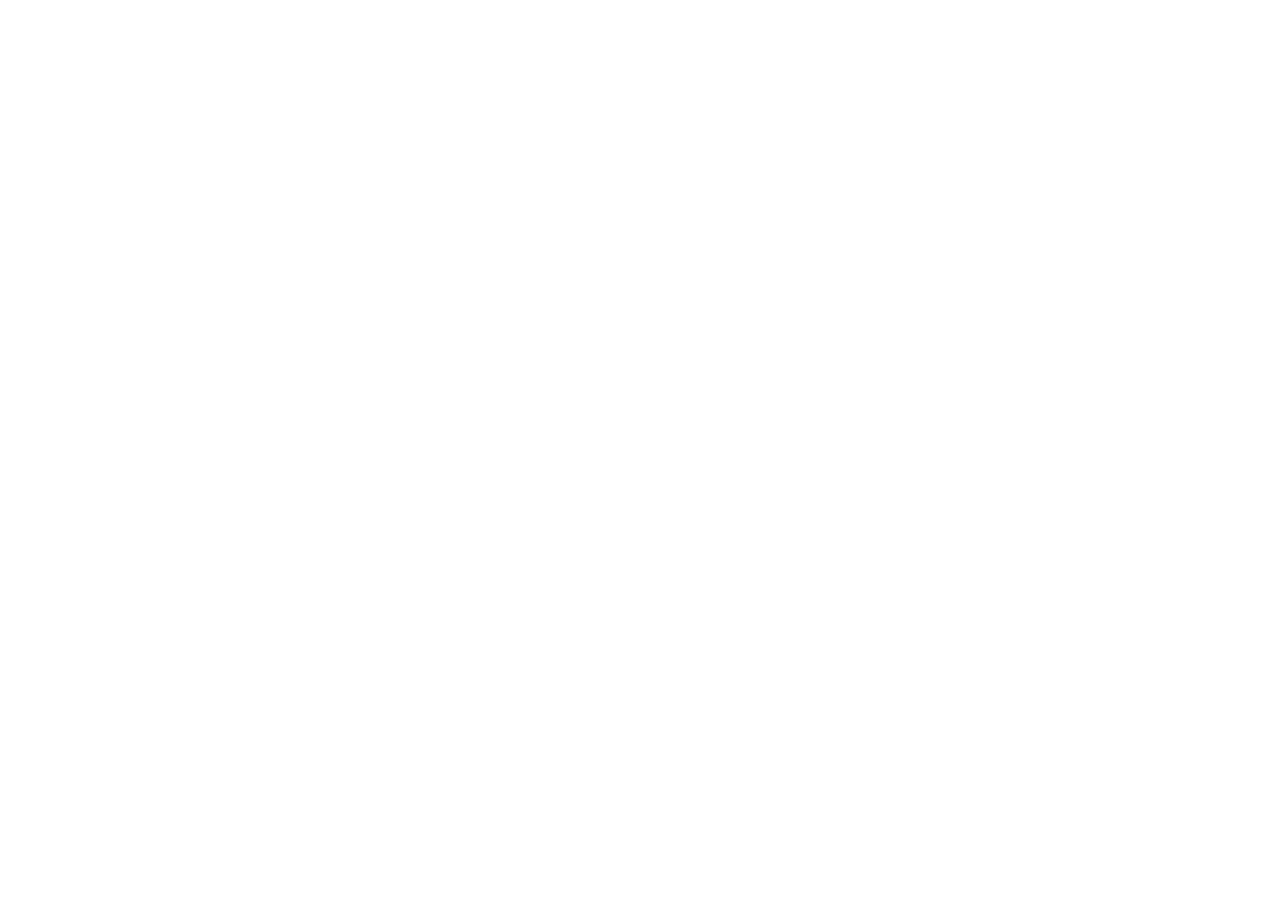
==== pages/details.html @ a495c898 "detail page css added" ====
<!DOCTYPE html>
<html lang="en">

<head>
    <meta charset="UTF-8">
    <meta name="viewport" content="width=device-width, initial-scale=1.0">
    <title>Document</title>
</head>

<body>

</body>

</html>
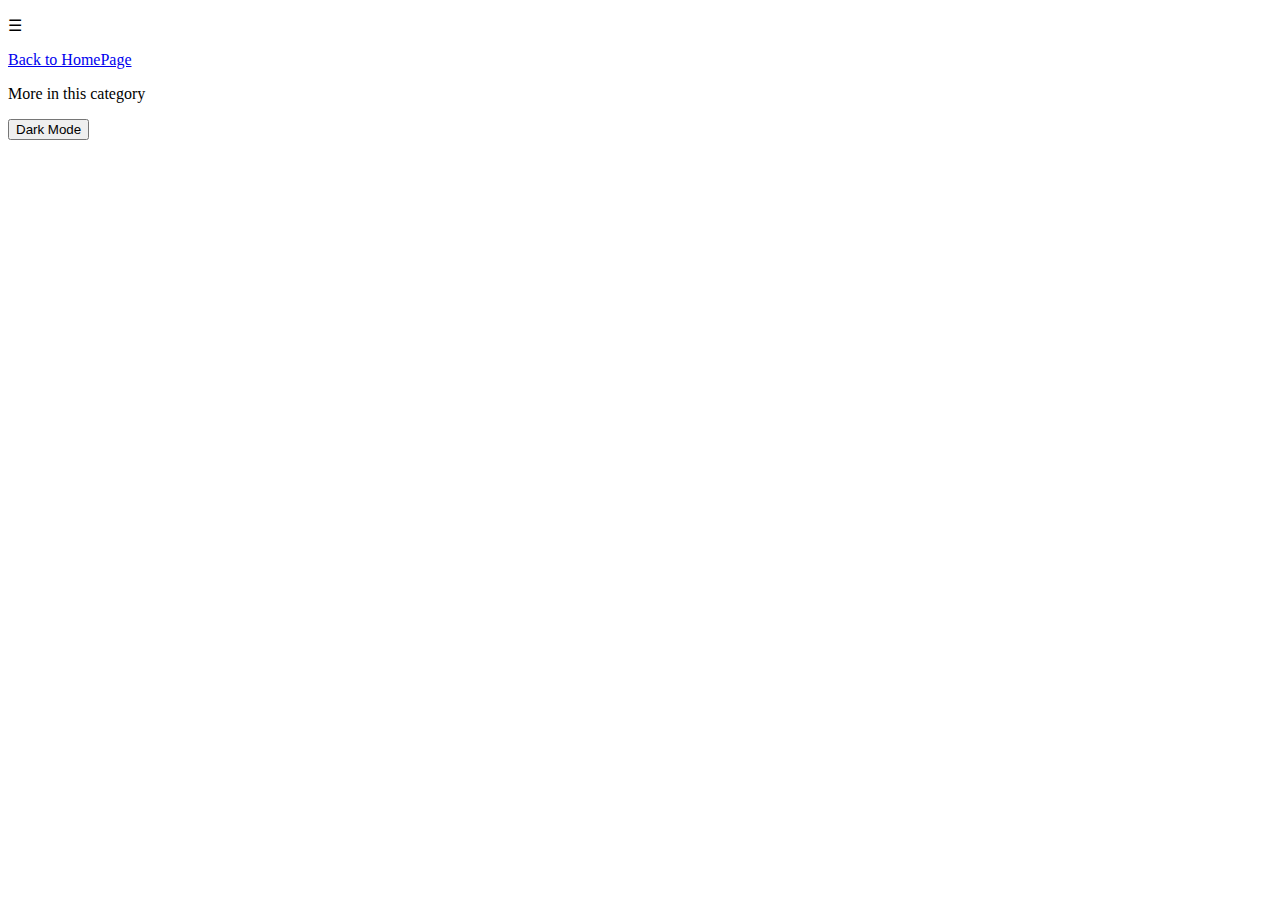
==== commit 5e5e8381: "details page updated" ====
--- a/pages/details.html
+++ b/pages/details.html
@@ -3,12 +3,28 @@
 
 <head>
     <meta charset="UTF-8">
+    <meta http-equiv="X-UA-Compatible" content="IE=edge">
     <meta name="viewport" content="width=device-width, initial-scale=1.0">
-    <title>Document</title>
+    <link rel="stylesheet" href="./css/style.css" />
+    <link rel="stylesheet" href="./css/details.css" />
+    <title>Details</title>
 </head>
 
 <body>
-
+    <header>
+        <div id="icon-container">
+            <p id="menu-icon">&#x2630;</p>
+        </div>
+        <div class="buttons-container">
+            <a href="index.html">Back to HomePage</a>
+            <p id="more-meals">More in this category</p>
+        </div>
+    </header>
+    <main></main>
+    <footer>
+        <button class="theme-btn">Dark Mode</button>
+    </footer>
+    <script src="scripts/details.js"></script>
 </body>
 
 </html>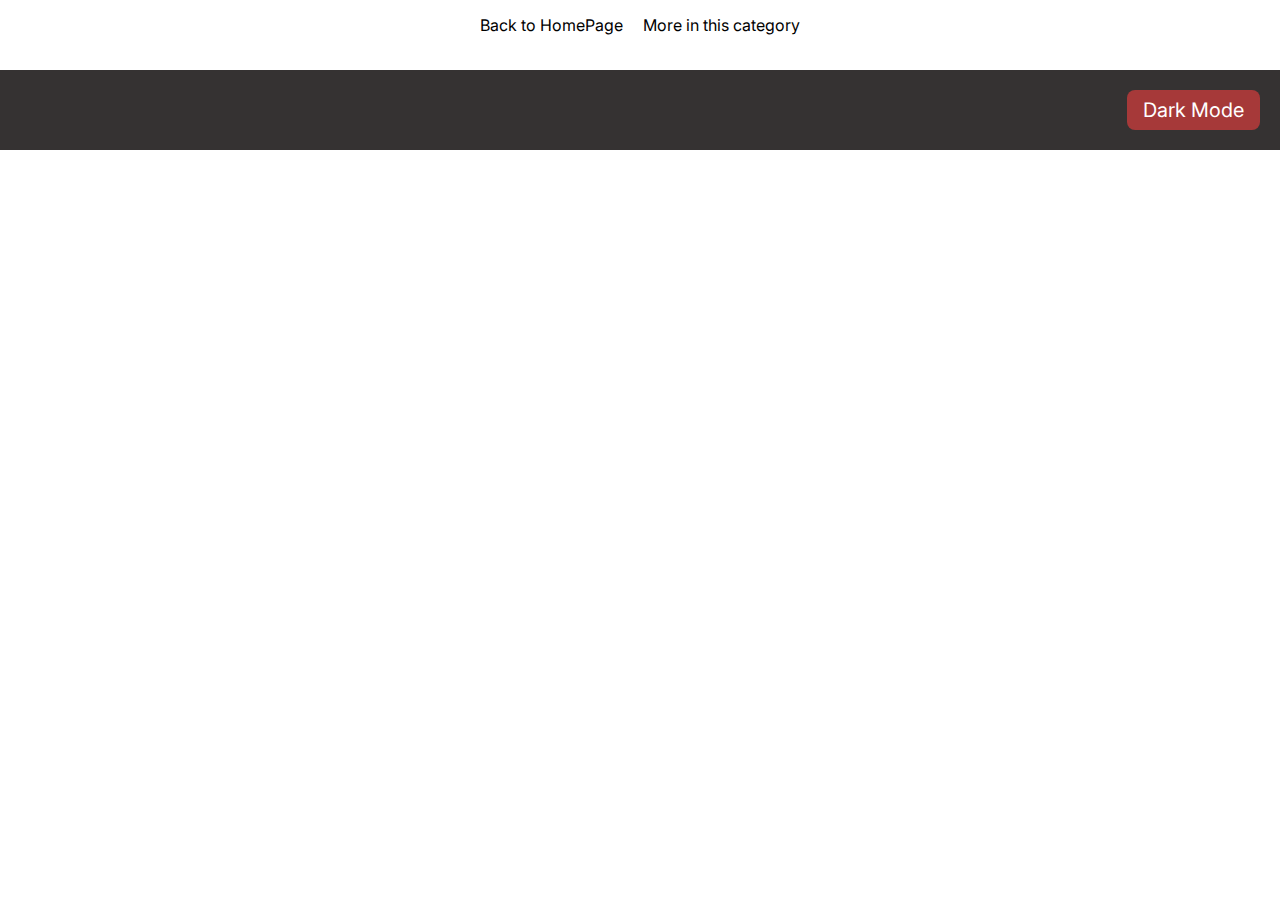
==== commit eb35aa90: "detail card added" ====
--- a/pages/details.html
+++ b/pages/details.html
@@ -5,8 +5,8 @@
     <meta charset="UTF-8">
     <meta http-equiv="X-UA-Compatible" content="IE=edge">
     <meta name="viewport" content="width=device-width, initial-scale=1.0">
-    <link rel="stylesheet" href="./css/style.css" />
-    <link rel="stylesheet" href="./css/details.css" />
+    <link rel="stylesheet" href="../styles/style.css" />
+    <link rel="stylesheet" href="../styles/details.css" />
     <title>Details</title>
 </head>
 
@@ -24,7 +24,7 @@
     <footer>
         <button class="theme-btn">Dark Mode</button>
     </footer>
-    <script src="scripts/details.js"></script>
+    <script src="../scripts/details.js"></script>
 </body>
 
 </html>--- a/styles/style.css
+++ b/styles/style.css
@@ -0,0 +1,173 @@
+
+@import url('https://fonts.googleapis.com/css2?family=Inter:wght@600&display=swap');
+
+*{
+    margin:0;
+    padding:0;
+    box-sizing: border-box;
+    font-family: 'Inter', sans-serif;
+}
+a{
+   text-decoration: none;
+}
+
+header {
+    display: flex;
+    justify-content: center;
+    align-items: center;
+    padding: 0 20px;
+}
+
+#icon-container{
+    display: none;
+}
+
+.buttons-container{
+    height:50px;
+    display: flex;
+    align-items: center;
+    justify-content: center;
+}
+.filter-btn{
+    background-color: rgb(53, 50, 50);
+    border:none;
+    color:white;
+    padding:8px 16px;
+    margin:0 10px;
+    border-radius: 8px; 
+    cursor:pointer;
+}
+
+main {
+    display: flex;
+}
+
+#meals-container{
+    display: grid;
+    grid-template-columns: repeat(auto-fill, minmax(300px, 1fr));
+    grid-auto-rows: max-content;
+    justify-content: center;
+    gap:20px;
+    padding:0 20px;
+    min-height: 100vh;
+    width:70%;
+}
+
+.meal-image{
+    width:100%;
+}
+.meal-info{
+    display: flex;
+    align-items: center;
+    justify-content: space-between;
+    padding:10px;
+    color:white;
+    background-color: rgb(53, 50, 50);
+    height:50px;
+}
+.item-category{
+    font-size: 12px;
+    align-self:flex-end;
+}
+
+#add-meal-form {
+    width: 30%;
+    padding: 20px;
+    display: flex;
+    flex-direction: column;
+    align-items: center;
+}
+
+.input-container {
+    display: flex;
+    flex-direction: column;
+    margin-top: 20px;
+    width: 100%;
+}
+
+#add-meal-form input, #add-meal-form select {
+    border-radius: 8px;
+    border: solid 1px grey;
+    padding: 8px 16px;
+    margin-top: 10px;
+}
+
+#add-meal-form button {
+  width: 50%;
+  background-color: rgb(53, 50, 50);
+  border: none;
+  color: white;
+  padding: 8px;
+  border-radius: 8px;
+  margin-top: 20px;
+  cursor: pointer;
+}
+
+footer {
+    padding: 20px;
+    background-color: rgb(53, 50, 50);
+    margin-top: 20px;
+    text-align: right;
+}
+
+.theme-btn {
+    background-color: rgb(166, 57, 57);
+    border: none;
+    color: white;
+    padding: 8px 16px;
+    border-radius: 8px;
+    font-size: 20px;
+    cursor: pointer;
+}
+
+@media (max-width: 768px){
+    .buttons-container {
+        display: none;
+    }
+
+    header {
+        display: flex;
+        flex-direction: column;
+        align-items: flex-end;
+    }
+
+    #icon-container {
+        display: block;
+        padding: 0 20px;
+    }
+
+    .menu-icon {
+        font-size: 36px;
+        color: rgb(53, 50, 50);
+        cursor: pointer;
+    }
+
+    .mobile-menu {
+        display: flex;
+        flex-direction: column;
+        align-items: center;
+        padding: 0 20px;
+        height: 270px;
+        align-self: center;
+        width: 100%;
+    }
+
+    .mobile-menu button {
+        width: 50%;
+        margin: 5px 0;
+    }
+
+
+    main {
+        flex-direction: column-reverse;
+    }
+
+    #add-meal-form {
+        width: 100%;
+    }
+
+    #meals-container {
+        width: 100%;
+    }
+    
+}--- a/styles/details.css
+++ b/styles/details.css
@@ -0,0 +1,64 @@
+.buttons-container {
+    display: flex;
+    align-items: center;
+ }
+ 
+ .buttons-container a{
+     margin-right:20px;
+     color:black;
+ }
+ .buttons-container p{
+     cursor: pointer;
+ }
+ main{
+     flex-direction: column;
+ }
+ .current-meal{
+     width:80%;
+     margin:0 auto;
+     display: flex;
+     flex-direction: column;
+     align-items: center;
+ }
+ .current-meal-info{
+     margin-bottom:10px;
+     display: flex;
+     justify-content: space-between;
+     width:60%;
+ }
+ .current-meal-image{
+     width:60%; 
+ }
+ .current-meal-category{
+     background-color: rgb(53, 50, 50);
+     color:white;
+     padding:8px 16px;
+     border-radius: 50px 20px 20px 50px;
+     font-size:12px;
+ }
+ #similar-meals-container{
+     display: grid;
+     grid-template-columns: repeat(auto-fill, minmax(300px, 1fr));
+     grid-auto-rows: max-content;
+     justify-content: center;
+     gap:20px;
+     padding:0 20px;
+    margin-top:20px;
+ 
+ }
+ 
+ @media (max-width:768px){
+     .buttons-container{
+         display: none;
+     }
+ 
+     .mobile-menu{
+         display: flex;
+         flex-direction: column;
+         align-items: center;
+         padding:0 20px;
+         height:270px;
+         align-self:center;
+         width:100%;
+     }
+ }